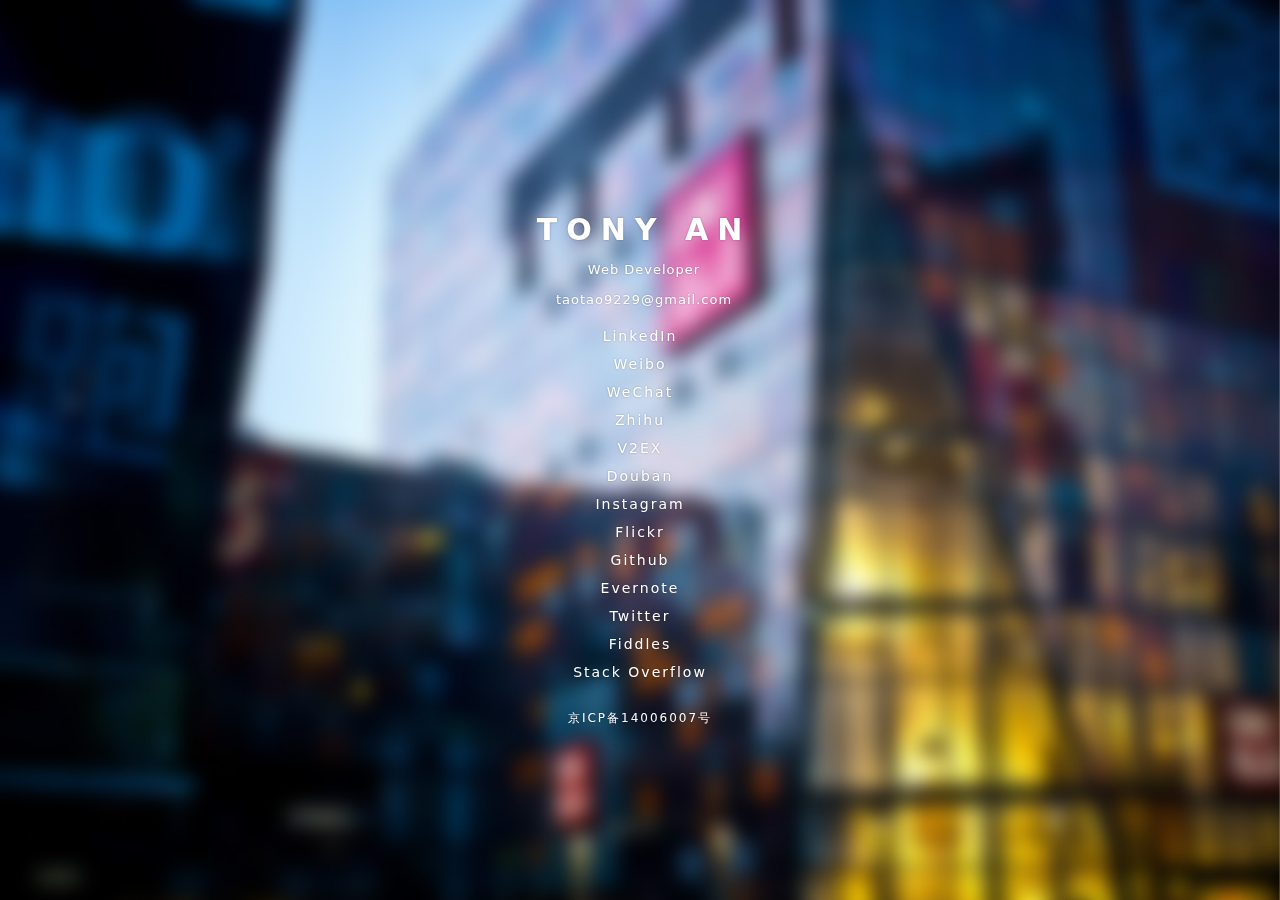
==== index.html @ a8cff3f6 "init" ====
<!DOCTYPE html>
<html><head>
    <title>Tony An</title>
    <meta http-equiv="Content-Type" content="text/html; charset=UTF-8">
    <meta name="viewport" content="initial-scale=1, maximum-scale=1, user-scalable=no">
    <link rel="icon" href="images/favicon.ico" type="image/x-icon">
    <meta name="description" content="tony an's website">
    <style>
        .bg {
            background: url("images/slt.jpg") repeat scroll center center transparent;
            background: url("images/slt.jpg") repeat scroll center center / cover transparent;
            height: 100%;
            position: fixed;
            width: 100%;
        }

        body {
            font-family: "Helvetica Neue", "Luxi Sans", "DejaVu Sans", Tahoma, "Hiragino Sans GB", STHeiti !important;
            color: #fff;
            margin: 0;
        }

        .none {
            display: none;
        }

        #wrapper {
            position: absolute;
            width: 320px;
            text-align: center;
            top: 40%;
            left: 50%;
            margin-left: -160px;
            margin-top: -160px
        }

        h1 {
            font-weight: 700;
            font-size: 30px;
            letter-spacing: 9px;
            text-transform: uppercase;
            margin: 12px 0 15px 0
        }

        h2 {
            font-weight: normal;
            font-size: 13px;
            letter-spacing: 1px;
            margin: 0 0 15px 0
        }

        h3 {
            font-weight: normal;
            font-size: 11px;
            letter-spacing: 1px;
            margin: 0 0 30px 0
        }

        h1, h2, h3 {
            position: relative;
            left: 4px;
            text-shadow: 0 0 2px rgba(0, 0, 0, 0.3);
        }

        p {
            font-size: 14px;
            line-height: 2em;
            margin: 0;
            letter-spacing: 2px
        }

        canvas {
            position: absolute;
            top: 0;
            left: 0;
            z-index: 0;
            width: 100%;
            height: 100%
        }

        a {
            color: #fff;
            text-decoration: none;
            text-shadow: 0 0 2px rgba(0, 0, 0, 0.3);
        }

        #mii{
            font-size: 12px;
            margin-top: 20px;
        }

        ::selection {
            color: #000;
            background: #fff;
            text-shadow: none;
        }

        ::-moz-selection {
            color: #000;
            background: #fff;
            text-shadow: none;
        }
        p img{
            width: 100px;
            margin: 20px 110px 0;
            position: absolute;
            display: none;
        }
        p:hover img{
            display: block;
        }
    </style>
</head>
<body>
<div class="bg"></div>
<div id="wrapper">
    <h1><a href="http://www.tt-8.com">Tony An</a></h1>
    <h2>Web Developer</h2>
    <h2><a href="mailto:taotao9229@gmail.com">taotao9229@gmail.com</a></h2>
    <!--<p><a href="http://b.tt-8.com" target="_blank">Blog</a></p>-->
    <p><a href="http://www.linkedin.com/in/taotao9229" target="_blank">LinkedIn</a></p>
    <!--<p><a href="http://blog.tt-8.com" target="_blank">Blog</a></p>-->
    <p><a href="http://weibo.com/fim8" target="_blank">Weibo</a></p>
    <p><a href="#">WeChat<img src="images/qrcode.png" alt=""/></a></p>
    <p><a href="http://www.zhihu.com/people/taotao" target="_blank">Zhihu</a></p>
    <p><a href="http://www.v2ex.com/member/fim8" target="_blank">V2EX</a></p>
    <p><a href="http://www.douban.com/people/fim8" target="_blank">Douban</a></p>
    <p><a href="http://instagram.com/taotao9229" target="_blank">Instagram</a></p>
    <p><a href="http://www.flickr.com/photos/iamtaotao" target="_blank">Flickr</a></p>
    <p><a href="https://github.com/iamtaotao" target="_blank">Github</a></p>
    <p><a href="https://www.evernote.com/pub/iamtaotao/tech" target="_blank">Evernote</a></p>
    <p><a href="https://twitter.com/iamtaotao" target="_blank">Twitter</a></p>
    <p><a href="http://jsfiddle.net/user/iamtaotao/fiddles/" target="_blank">Fiddles</a></p>
    <p><a href="http://stackoverflow.com/users/2253660/user2253660?tab=favorites" target="_blank">Stack Overflow</a></p>
    <p id="mii"><a href="http://www.miitbeian.gov.cn/" target="_blank">京ICP备14006007号</a></p>
</div>

<div class="none"><script type="text/javascript">var cnzz_protocol = (("https:" == document.location.protocol) ? " https://" : " http://");document.write(unescape("%3Cspan id='cnzz_stat_icon_5719104'%3E%3C/span%3E%3Cscript src='" + cnzz_protocol + "s9.cnzz.com/stat.php%3Fid%3D5719104' type='text/javascript'%3E%3C/script%3E"));</script></div>

</body></html>
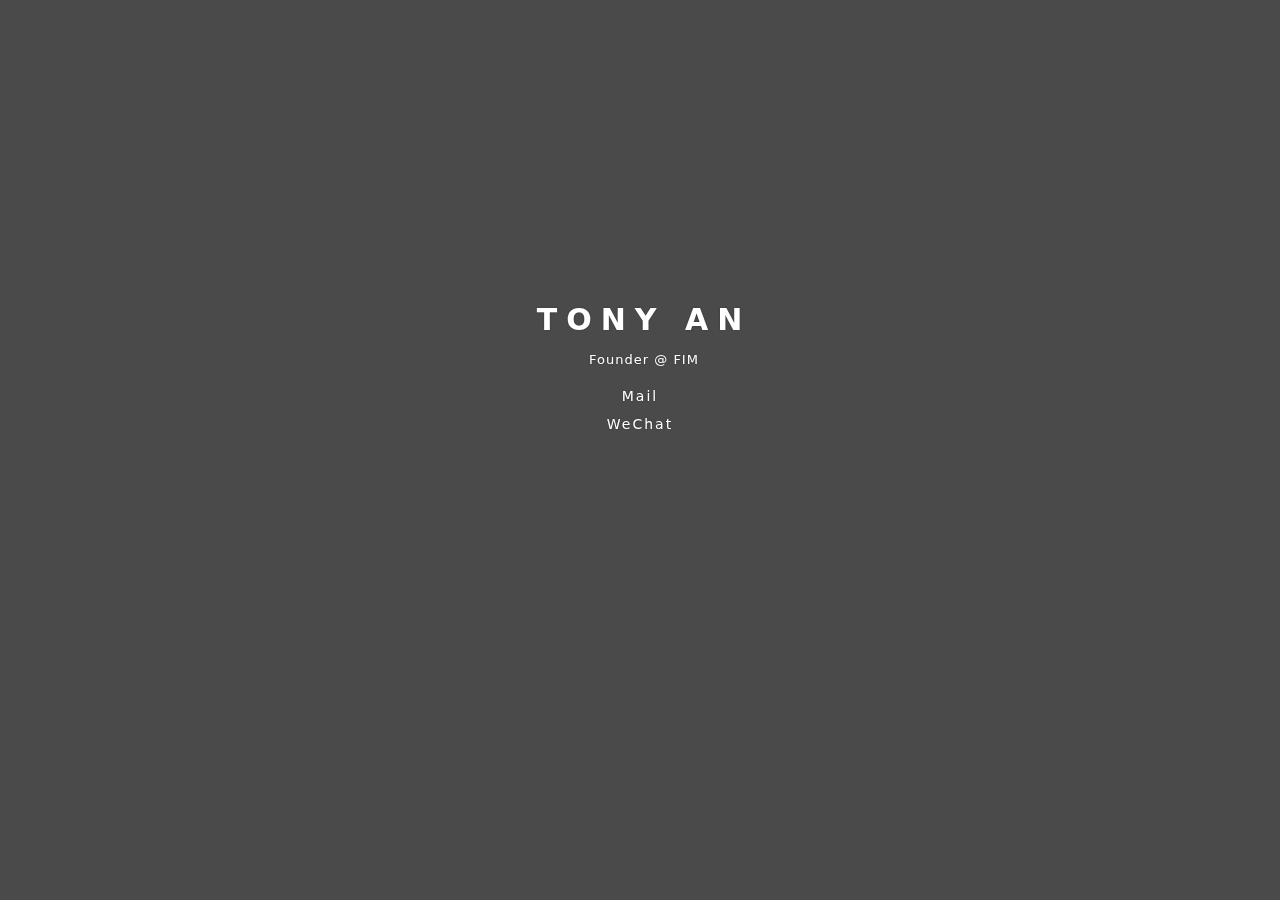
==== commit 667be9bf: "init3" ====
--- a/index.html
+++ b/index.html
@@ -1,21 +1,20 @@
 <!DOCTYPE html>
 <html><head>
-    <title>Tony An</title>
+    <title>Tony An - Official Website</title>
     <meta http-equiv="Content-Type" content="text/html; charset=UTF-8">
     <meta name="viewport" content="initial-scale=1, maximum-scale=1, user-scalable=no">
     <link rel="icon" href="images/favicon.ico" type="image/x-icon">
     <meta name="description" content="tony an's website">
     <style>
         .bg {
-            background: url("images/slt.jpg") repeat scroll center center transparent;
-            background: url("images/slt.jpg") repeat scroll center center / cover transparent;
+            background: url("images/slt-bw.jpg") repeat center center / cover #4A4A4A;
             height: 100%;
             position: fixed;
             width: 100%;
         }
 
         body {
-            font-family: "Helvetica Neue", "Luxi Sans", "DejaVu Sans", Tahoma, "Hiragino Sans GB", STHeiti !important;
+            font-family: "Helvetica Neue", "Luxi Sans", "DejaVu Sans", Tahoma, "Hiragino Sans GB", "Microsoft Yahei", sans-serif;
             color: #fff;
             margin: 0;
         }
@@ -28,7 +27,7 @@
             position: absolute;
             width: 320px;
             text-align: center;
-            top: 40%;
+            top: 50%;
             left: 50%;
             margin-left: -160px;
             margin-top: -160px
@@ -114,27 +113,14 @@
 <body>
 <div class="bg"></div>
 <div id="wrapper">
-    <h1><a href="http://www.tt-8.com">Tony An</a></h1>
-    <h2>Web Developer</h2>
-    <h2><a href="mailto:taotao9229@gmail.com">taotao9229@gmail.com</a></h2>
-    <!--<p><a href="http://b.tt-8.com" target="_blank">Blog</a></p>-->
-    <p><a href="http://www.linkedin.com/in/taotao9229" target="_blank">LinkedIn</a></p>
-    <!--<p><a href="http://blog.tt-8.com" target="_blank">Blog</a></p>-->
-    <p><a href="http://weibo.com/fim8" target="_blank">Weibo</a></p>
-    <p><a href="#">WeChat<img src="images/qrcode.png" alt=""/></a></p>
-    <p><a href="http://www.zhihu.com/people/taotao" target="_blank">Zhihu</a></p>
-    <p><a href="http://www.v2ex.com/member/fim8" target="_blank">V2EX</a></p>
-    <p><a href="http://www.douban.com/people/fim8" target="_blank">Douban</a></p>
-    <p><a href="http://instagram.com/taotao9229" target="_blank">Instagram</a></p>
-    <p><a href="http://www.flickr.com/photos/iamtaotao" target="_blank">Flickr</a></p>
-    <p><a href="https://github.com/iamtaotao" target="_blank">Github</a></p>
-    <p><a href="https://www.evernote.com/pub/iamtaotao/tech" target="_blank">Evernote</a></p>
-    <p><a href="https://twitter.com/iamtaotao" target="_blank">Twitter</a></p>
-    <p><a href="http://jsfiddle.net/user/iamtaotao/fiddles/" target="_blank">Fiddles</a></p>
-    <p><a href="http://stackoverflow.com/users/2253660/user2253660?tab=favorites" target="_blank">Stack Overflow</a></p>
-    <p id="mii"><a href="http://www.miitbeian.gov.cn/" target="_blank">京ICP备14006007号</a></p>
+    <h1><a href="javascript:;">Tony An</a></h1>
+    <h2>Founder @ <a href="https://www.fimvisual.com/" target="_blank" title="Go to FIM">FIM</a></h2>
+    <!--<h2><a href="mailto:taotao9229@gmail.com">taotao9229@gmail.com</a></h2>-->
+    <p><a href="mailto:taotao9229@gmail.com" target="_blank">Mail</a></p>
+    <p><a href="javascript:;">WeChat<img src="images/qrcode.png" alt=""/></a></p>
+    <!--<p id="mii"><a href="http://www.miitbeian.gov.cn/" target="_blank">京ICP备14006007号</a></p>-->
 </div>
 
-<div class="none"><script type="text/javascript">var cnzz_protocol = (("https:" == document.location.protocol) ? " https://" : " http://");document.write(unescape("%3Cspan id='cnzz_stat_icon_5719104'%3E%3C/span%3E%3Cscript src='" + cnzz_protocol + "s9.cnzz.com/stat.php%3Fid%3D5719104' type='text/javascript'%3E%3C/script%3E"));</script></div>
+<div class="none"></div>
 
 </body></html>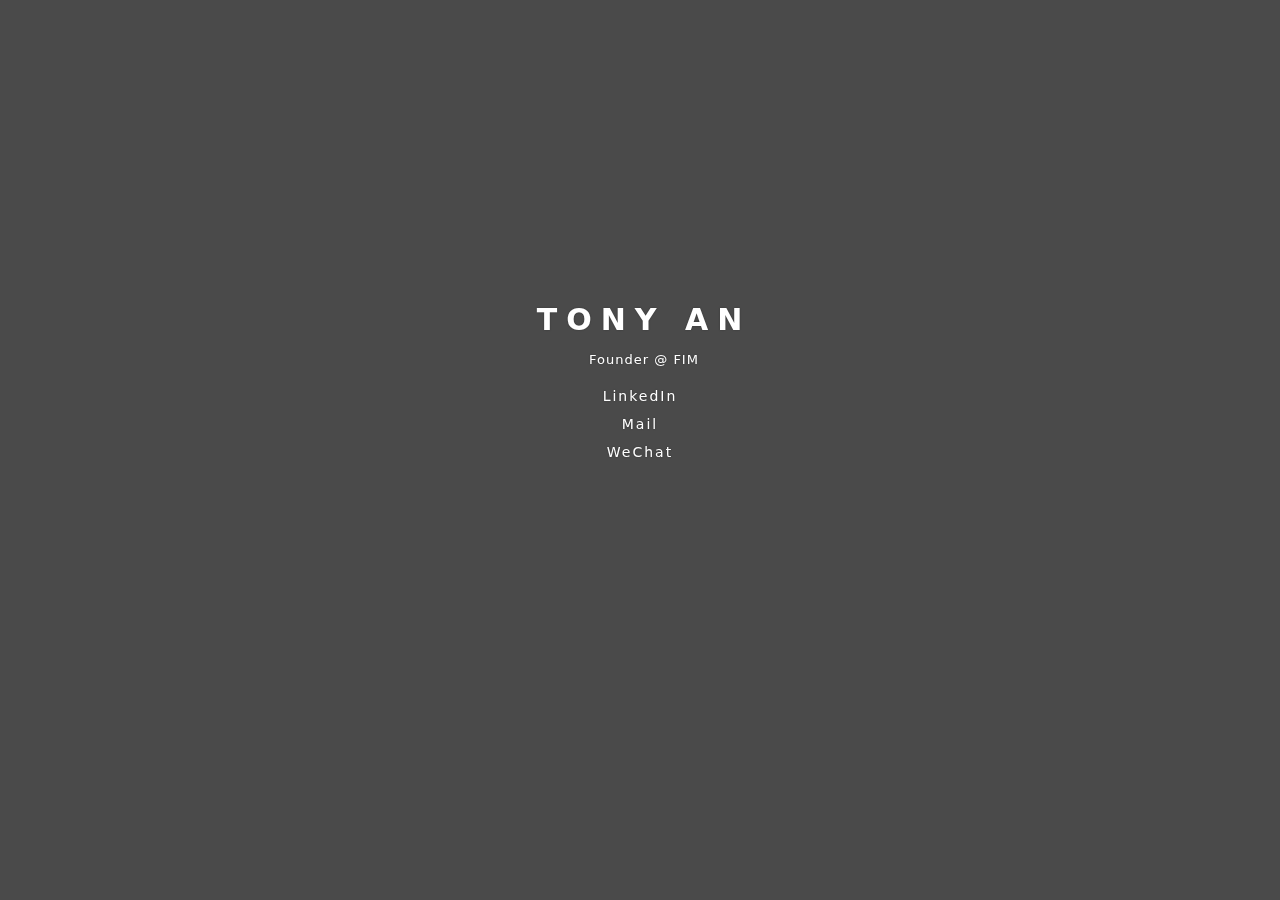
==== commit d7af7124: "sync" ====
--- a/index.html
+++ b/index.html
@@ -6,11 +6,21 @@
     <link rel="icon" href="images/favicon.ico" type="image/x-icon">
     <meta name="description" content="tony an's website">
     <style>
+
+        @keyframes zoom {
+            0% { transform:scale(1,1); }
+            50% { transform:scale(1.1,1.1); }
+            100% {
+                transform:scale(1,1);
+            }
+        }
+
         .bg {
             background: url("images/slt-bw.jpg") repeat center center / cover #4A4A4A;
             height: 100%;
             position: fixed;
             width: 100%;
+            /*animation: zoom 20s linear infinite;*/
         }
 
         body {
@@ -116,6 +126,7 @@
     <h1><a href="javascript:;">Tony An</a></h1>
     <h2>Founder @ <a href="https://www.fimvisual.com/" target="_blank" title="Go to FIM">FIM</a></h2>
     <!--<h2><a href="mailto:taotao9229@gmail.com">taotao9229@gmail.com</a></h2>-->
+    <p><a href="https://www.linkedin.com/in/tony-9229/" target="_blank">LinkedIn</a></p>
     <p><a href="mailto:taotao9229@gmail.com" target="_blank">Mail</a></p>
     <p><a href="javascript:;">WeChat<img src="images/qrcode.png" alt=""/></a></p>
     <!--<p id="mii"><a href="http://www.miitbeian.gov.cn/" target="_blank">京ICP备14006007号</a></p>-->
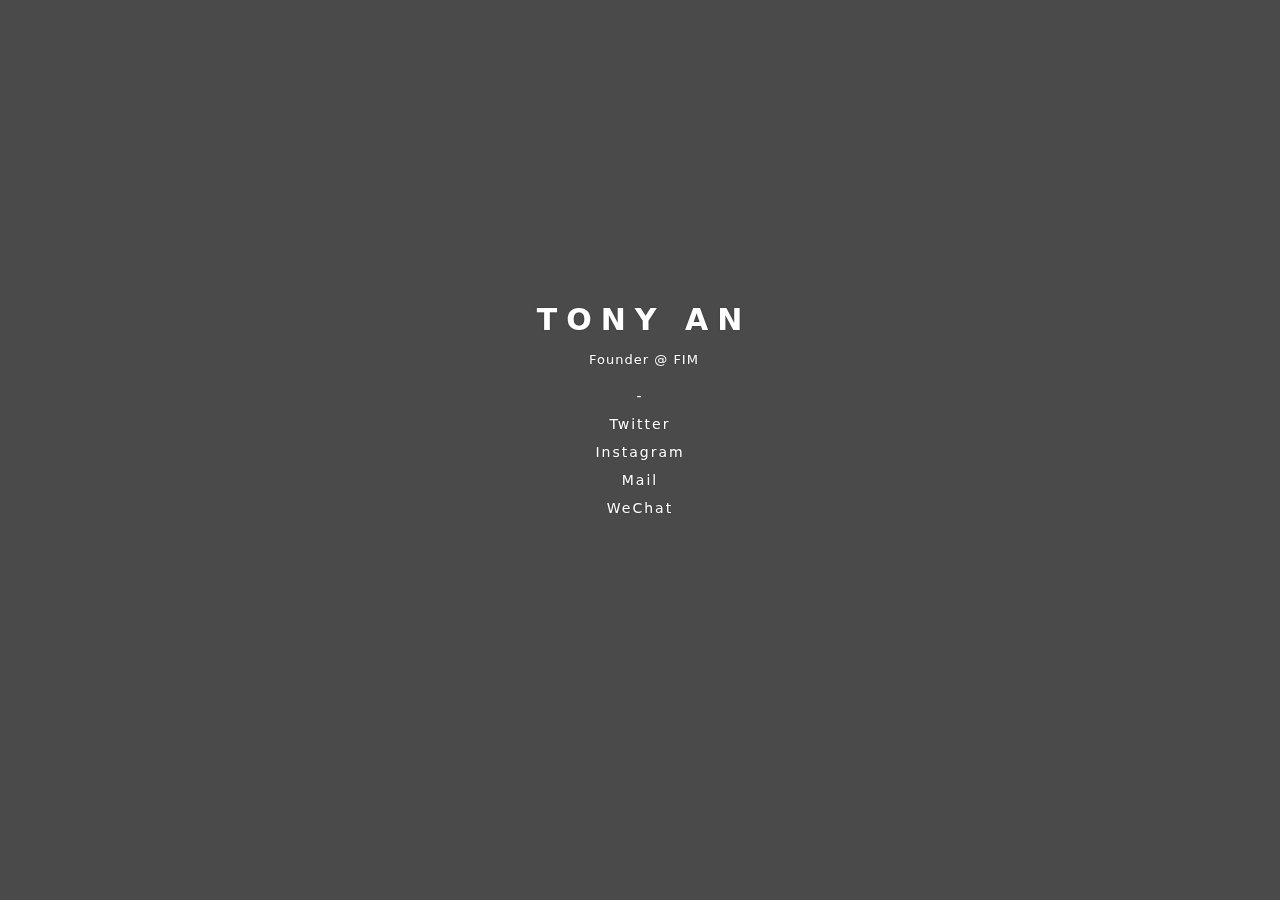
==== commit c973f403: "remove ld" ====
--- a/index.html
+++ b/index.html
@@ -124,14 +124,14 @@
 <div class="bg"></div>
 <div id="wrapper">
     <h1><a href="javascript:;">Tony An</a></h1>
-    <h2>Founder @ <a href="https://www.fimvisual.com/" target="_blank" title="Go to FIM">FIM</a></h2>
-    <!--<h2><a href="mailto:taotao9229@gmail.com">taotao9229@gmail.com</a></h2>-->
-    <p><a href="https://www.linkedin.com/in/tony-9229/" target="_blank">LinkedIn</a></p>
-    <p><a href="mailto:taotao9229@gmail.com" target="_blank">Mail</a></p>
+    <h2>Founder @ <a href="https://fimhq.com/" target="_blank" title="Go to FIM">FIM</a></h2>
+    <p>-</p>
+    <p><a href="https://twitter.com/tonyanhq/" target="_blank">Twitter</a></p>
+    <p><a href="https://www.instagram.com/tonyanhq/" target="_blank">Instagram</a></p>
+    <p><a href="mailto:wowmyladygaga@gmail.com" target="_blank">Mail</a></p>
     <p><a href="javascript:;">WeChat<img src="images/qrcode.png" alt=""/></a></p>
-    <!--<p id="mii"><a href="http://www.miitbeian.gov.cn/" target="_blank">京ICP备14006007号</a></p>-->
 </div>
 
 <div class="none"></div>
 
-</body></html>+</body></html>
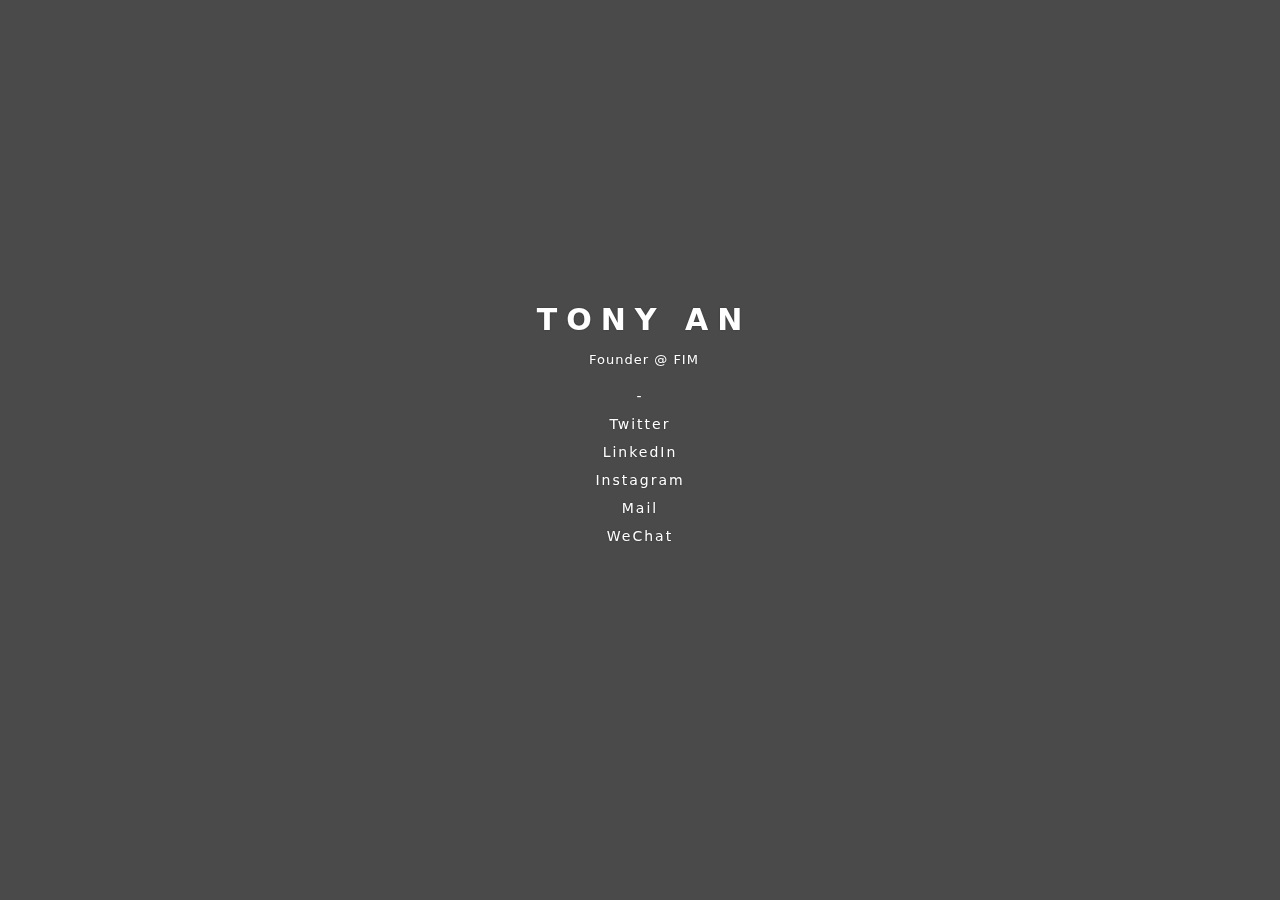
==== commit e6d4e0c9: "Remove blog" ====
--- a/index.html
+++ b/index.html
@@ -1,20 +1,25 @@
 <!DOCTYPE html>
-<html><head>
+<html>
+
+<head>
     <title>Tony An - Official Website</title>
     <meta http-equiv="Content-Type" content="text/html; charset=UTF-8">
     <meta name="viewport" content="initial-scale=1, maximum-scale=1, user-scalable=no">
     <link rel="icon" href="images/favicon.ico" type="image/x-icon">
     <meta name="description" content="tony an's website">
     <style>
-
         @keyframes zoom {
-            0% { transform:scale(1,1); }
-            50% { transform:scale(1.1,1.1); }
+            0% {
+                transform: scale(1, 1);
+            }
+            50% {
+                transform: scale(1.1, 1.1);
+            }
             100% {
-                transform:scale(1,1);
+                transform: scale(1, 1);
             }
         }
-
+        
         .bg {
             background: url("images/slt-bw.jpg") repeat center center / cover #4A4A4A;
             height: 100%;
@@ -22,17 +27,17 @@
             width: 100%;
             /*animation: zoom 20s linear infinite;*/
         }
-
+        
         body {
             font-family: "Helvetica Neue", "Luxi Sans", "DejaVu Sans", Tahoma, "Hiragino Sans GB", "Microsoft Yahei", sans-serif;
             color: #fff;
             margin: 0;
         }
-
+        
         .none {
             display: none;
         }
-
+        
         #wrapper {
             position: absolute;
             width: 320px;
@@ -42,7 +47,7 @@
             margin-left: -160px;
             margin-top: -160px
         }
-
+        
         h1 {
             font-weight: 700;
             font-size: 30px;
@@ -50,34 +55,36 @@
             text-transform: uppercase;
             margin: 12px 0 15px 0
         }
-
+        
         h2 {
             font-weight: normal;
             font-size: 13px;
             letter-spacing: 1px;
             margin: 0 0 15px 0
         }
-
+        
         h3 {
             font-weight: normal;
             font-size: 11px;
             letter-spacing: 1px;
             margin: 0 0 30px 0
         }
-
-        h1, h2, h3 {
+        
+        h1,
+        h2,
+        h3 {
             position: relative;
             left: 4px;
             text-shadow: 0 0 2px rgba(0, 0, 0, 0.3);
         }
-
+        
         p {
             font-size: 14px;
             line-height: 2em;
             margin: 0;
             letter-spacing: 2px
         }
-
+        
         canvas {
             position: absolute;
             top: 0;
@@ -86,52 +93,59 @@
             width: 100%;
             height: 100%
         }
-
+        
         a {
             color: #fff;
             text-decoration: none;
             text-shadow: 0 0 2px rgba(0, 0, 0, 0.3);
         }
-
-        #mii{
+        
+        #mii {
             font-size: 12px;
             margin-top: 20px;
         }
-
-        ::selection {
+        
+         ::selection {
             color: #000;
             background: #fff;
             text-shadow: none;
         }
-
-        ::-moz-selection {
+        
+         ::-moz-selection {
             color: #000;
             background: #fff;
             text-shadow: none;
         }
-        p img{
+        
+        p img {
             width: 100px;
             margin: 20px 110px 0;
             position: absolute;
             display: none;
         }
-        p:hover img{
+        
+        p:hover img {
             display: block;
         }
     </style>
 </head>
+
 <body>
-<div class="bg"></div>
-<div id="wrapper">
-    <h1><a href="javascript:;">Tony An</a></h1>
-    <h2>Founder @ <a href="https://fimhq.com/" target="_blank" title="Go to FIM">FIM</a></h2>
-    <p>-</p>
-    <p><a href="https://twitter.com/tonyanhq/" target="_blank">Twitter</a></p>
-    <p><a href="https://www.instagram.com/tonyanhq/" target="_blank">Instagram</a></p>
-    <p><a href="mailto:wowmyladygaga@gmail.com" target="_blank">Mail</a></p>
-    <p><a href="javascript:;">WeChat<img src="images/qrcode.png" alt=""/></a></p>
-</div>
+    <div class="bg"></div>
+    <div id="wrapper">
+        <h1><a href="https://tonyan.me/">Tony An</a></h1>
+        <h2>Founder @ <a href="https://fimhq.com/" target="_blank">FIM</a></h2>
+        <p>-</p>
+        <!--p><a href="https://fimhq.com/author/tony/" target="_blank">Blog</a></p-->
+        <p><a href="https://twitter.com/tonyanhq/" target="_blank">Twitter</a></p>
+        <p><a href="https://www.linkedin.com/in/tony-9229/" target="_blank">LinkedIn</a></p>
+        <p><a href="https://www.instagram.com/tonyanhq/" target="_blank">Instagram</a></p>
+        <p><a href="mailto:taotao9229@gmail.com" target="_blank">Mail</a></p>
+        <p><a href="javascript:;">WeChat<img src="images/qrcode.png" alt=""/></a></p>
+    </div>
 
-<div class="none"></div>
+    <div class="none"></div>
 
-</body></html>
+</body>
+
+</html>
